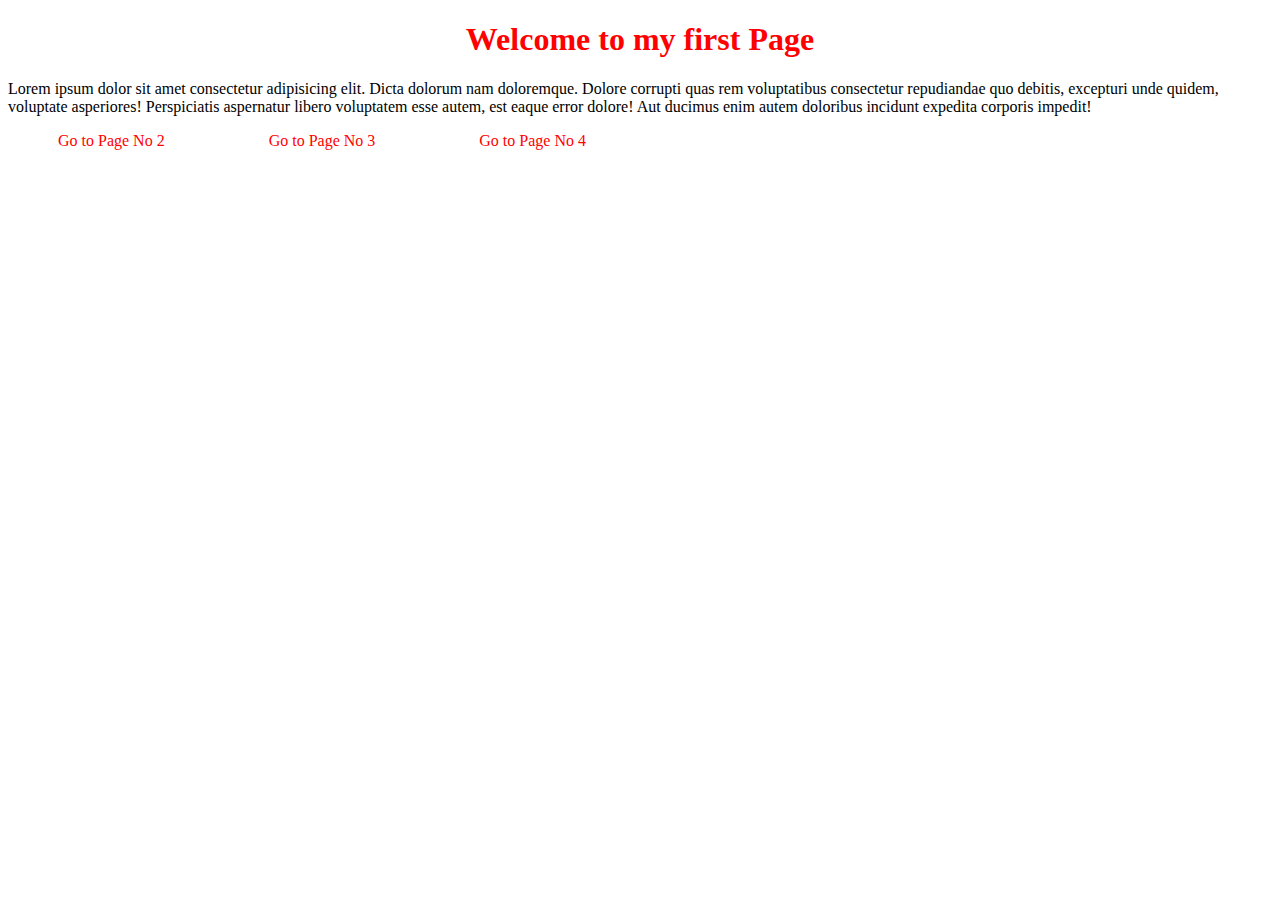
==== index.html @ 6bf6ce8f "Add all files" ====
<!DOCTYPE html>
<html lang="en">
<head>
  <meta charset="UTF-8">
  <meta name="viewport" content="width=device-width, initial-scale=1.0">
  <link rel="stylesheet" href="style.css">
  <title>Document</title>
</head>
<body>
  <h1>Welcome to my first Page</h1>
  <p>Lorem ipsum dolor sit amet consectetur adipisicing elit. Dicta dolorum nam doloremque. Dolore corrupti quas rem voluptatibus consectetur repudiandae quo debitis, excepturi unde quidem, voluptate asperiores! Perspiciatis aspernatur libero voluptatem esse autem, est eaque error dolore! Aut ducimus enim autem doloribus incidunt expedita corporis impedit!</p>
  <a href="index2.html">Go to Page No 2</a>
  <a href="index3.html">Go to Page No 3</a>
  <a href="index4.html">Go to Page No 4</a>
</body>
</html>
---- style.css ----
h1{
  text-align: center;
  color: red;
}

a{
  margin: 50px;
  text-decoration: none;
  color: red;
}
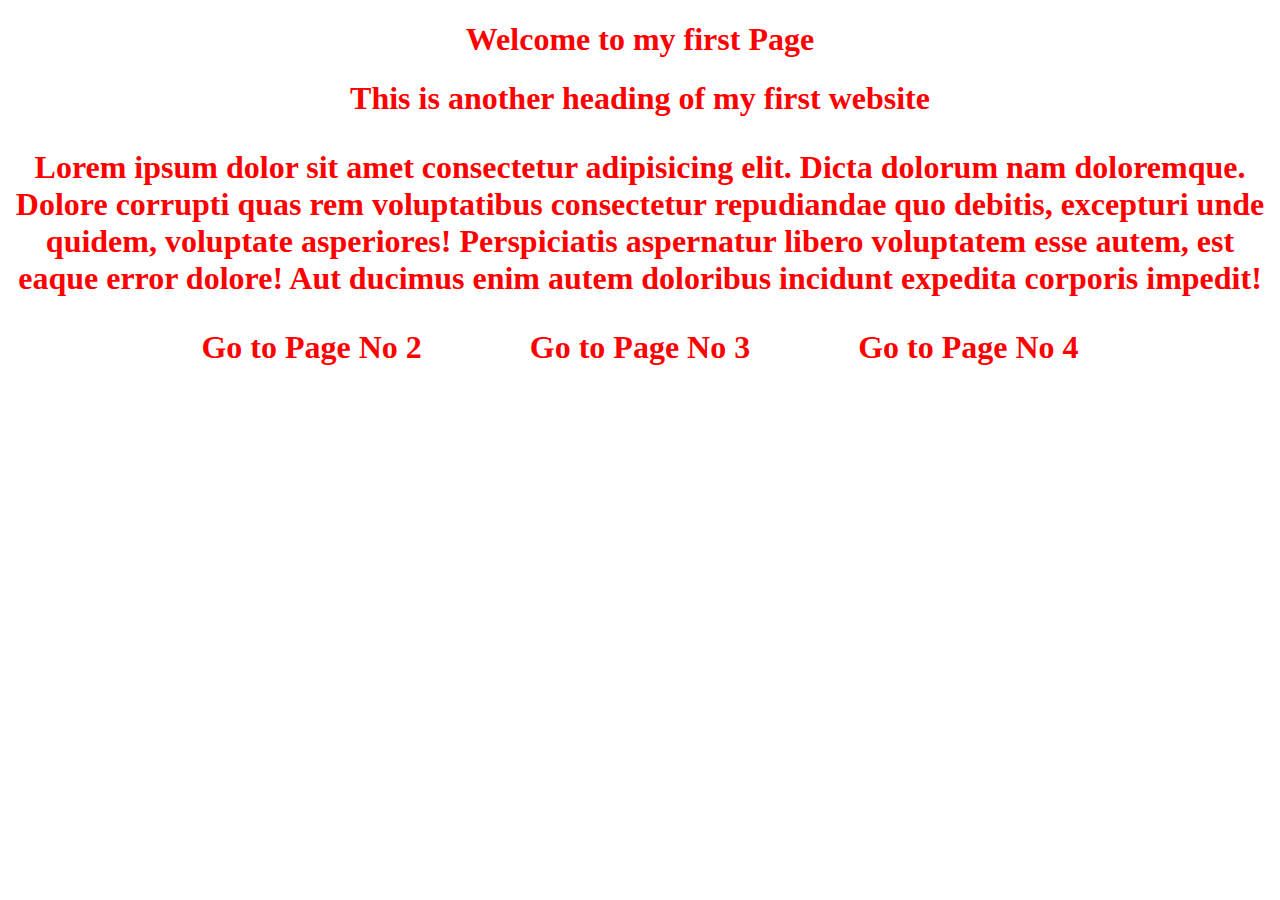
==== commit 7d02cb94: "Update index.html" ====
--- a/index.html
+++ b/index.html
@@ -8,9 +8,10 @@
 </head>
 <body>
   <h1>Welcome to my first Page</h1>
+  <h1>This is another heading of my first website<h1>
   <p>Lorem ipsum dolor sit amet consectetur adipisicing elit. Dicta dolorum nam doloremque. Dolore corrupti quas rem voluptatibus consectetur repudiandae quo debitis, excepturi unde quidem, voluptate asperiores! Perspiciatis aspernatur libero voluptatem esse autem, est eaque error dolore! Aut ducimus enim autem doloribus incidunt expedita corporis impedit!</p>
   <a href="index2.html">Go to Page No 2</a>
   <a href="index3.html">Go to Page No 3</a>
   <a href="index4.html">Go to Page No 4</a>
 </body>
-</html>+</html>
